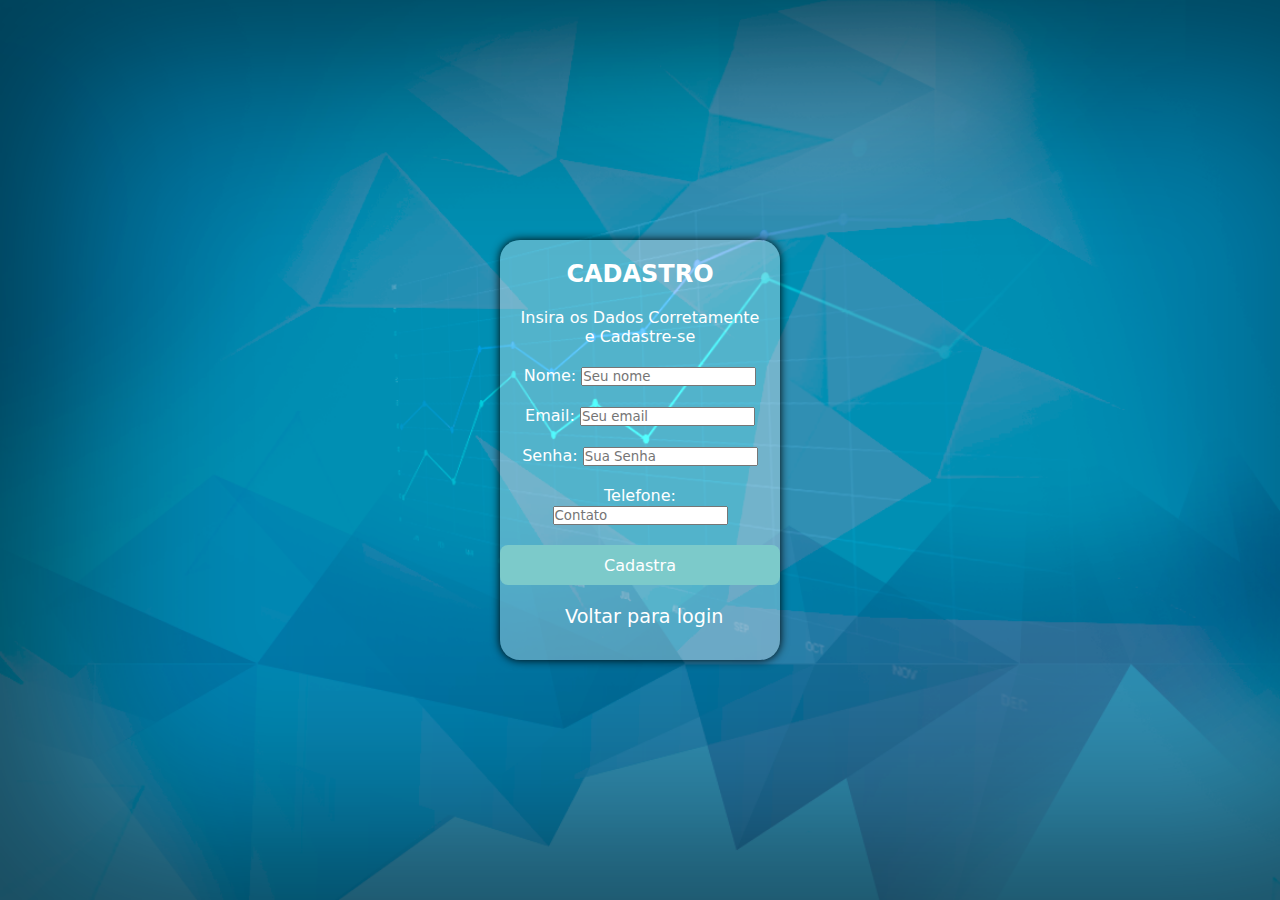
==== cadastro.html @ d5bba206 "minha tela de login" ====
<!DOCTYPE html>
<html lang="en">
<head>
    <meta charset="UTF-8">
    <meta http-equiv="X-UA-Compatible" content="IE=edge">
    <meta name="viewport" content="width=device-width, initial-scale=1.0">
    <link rel="stylesheet" href="estilo/style.css">
    <link rel="stylesheet" href="estilo/cadastro.css">
    <title>Cadastro</title>
</head>
<body>
    <main>
        <section id="login">
            <div>
                <h1>CADASTRO</h1>
                <p>Insira os Dados Corretamente e Cadastre-se</p>
                <form action="login.php" method="post" autocomplete="on">
                    <p>
                        <label for="inome">Nome:</label>
                        <input type="text" name="nome" id="inome" autocomplete="name" placeholder="Seu nome" required maxlength="30">
                    </p>
                    <p>
                        <label for="iemail">Email:</label>
                        <input type="email" name="email" id="iemail" autocomplete="email"  placeholder="Seu email" required maxlength="30">
                    </p>
                    <p>
                        <label for="isenha">Senha:</label>
                        <input type="password" name="senha" id="isenha" autocomplete="current-password" placeholder="Sua Senha" required minlength="8" maxlength="20">
                    </p>
                    <p>
                        <label for="itel">Telefone:</label>
                        <input type="tel" name="email" id="iemail" autocomplete="tel" placeholder="Contato" required minlength="11" maxlength="11">
                    </p>
                    <input type="submit" value="Cadastra">
                    <a href="index.html" class="botao" id="botao">Voltar para login</a>
                </form>
            </div>
        </section>
    </main>
</body>
</html>
---- estilo/style.css ----
@charset "utf-8";

*{
    margin: 0px;
    padding: 0px;
    box-sizing: border-box;
    font-family: system-ui, -apple-system, BlinkMacSystemFont, 'Segoe UI', Roboto, Oxygen, Ubuntu, Cantarell, 'Open Sans', 'Helvetica Neue', sans-serif;
}

body,html{
    background: url('../image/fundo_login.png') no-repeat;
    background-size: cover;
    width: 100vw;
    height: 100vh;
}

main{
    position: relative;
    color: white;
    width: 100vw;
    height: 100vh;
}

section#login{
    position: absolute;
    top: 50%;
    left: 50%;
    
    background-color: rgba(255, 255, 255, 0.322);
    width: 280px;
    height: 420px;
    box-shadow: 0px 0px 10px black;
    border-radius: 20px;
    transform: translate(-50%, -50%);
}

section#login > div#formulario{
    display: block;
    padding: 10px;
}

h1{
    margin: 20px;
    text-align: center;
    font-size: 1.5em;
}

p{
    margin: 20px;
    font-size: 1em;
    text-align: center;
}

div.campo{
    background-color: #599cb4b2;
    border: 2px solid #599cb4b2;
    width: 100%;
    height: 40px;
    border-radius: 8px;
    margin: 5px 0px;
}

div.campo > label{
    display: none;
}

span{
    font-size: 2em;
    width: 40px;
    padding: 5px;
}

div.campo input{
    background-color: #94cfcd;
    border:2px solid #94cfcd;
    font-size: 1em;
    width: calc(100% - 45px);
    height: 100%;
    border: 0px;
    border-radius: 8px;
    padding: 4px;
    transform: translateY(-3px);
}

div.campo > input:focus-within{
    background-color: white;
}

form > input[type=submit]{
    display: block;
    font-size: 1em;
    width: 100%;
    height: 40px;
    background-color: rgb(124, 202, 202);
    color: white;
    border-radius: 8px;
    border: none;
    cursor: pointer;
}

form > input[type=submit]:hover{
    background-color: #81969eb2;
}

form > a.botao{
    margin: 5px;
    display: inline-block;
    text-decoration: none;
    height: 20px;
    padding-top: 10px;
    margin-top: 10px;
    color:white;
    font-size: 1.2em;
}

form > a.botao:hover{
    text-decoration: underline;
    color: rgb(75, 75, 211);
}
---- estilo/cadastro.css ----
@charset "utf-8";

#botao{

    padding-left: 60px;
}
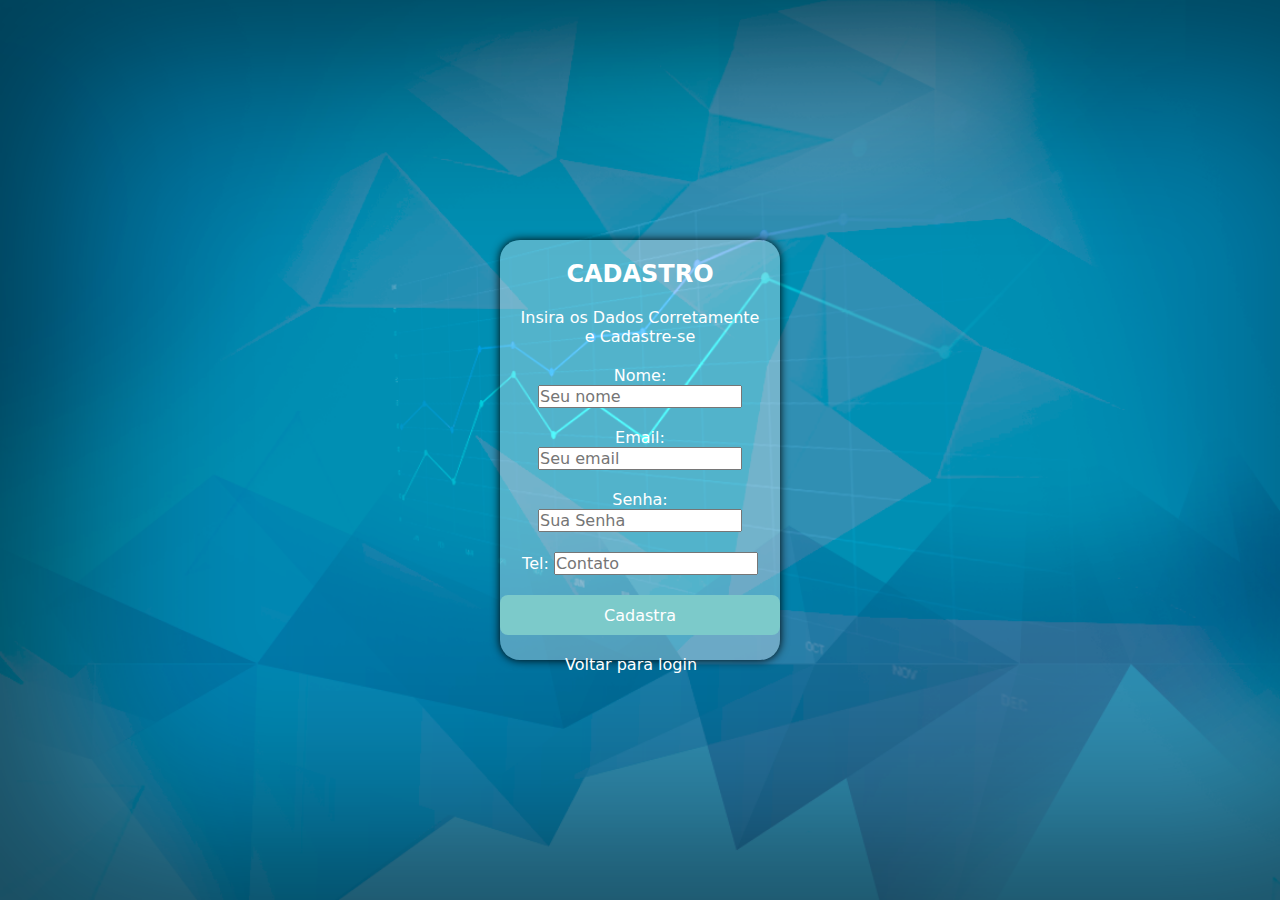
==== commit bd85c3aa: "ajustes" ====
--- a/cadastro.html
+++ b/cadastro.html
@@ -28,7 +28,7 @@
                         <input type="password" name="senha" id="isenha" autocomplete="current-password" placeholder="Sua Senha" required minlength="8" maxlength="20">
                     </p>
                     <p>
-                        <label for="itel">Telefone:</label>
+                        <label for="itel">Tel:</label>
                         <input type="tel" name="email" id="iemail" autocomplete="tel" placeholder="Contato" required minlength="11" maxlength="11">
                     </p>
                     <input type="submit" value="Cadastra">
--- a/estilo/style.css
+++ b/estilo/style.css
@@ -110,7 +110,7 @@
     padding-top: 10px;
     margin-top: 10px;
     color:white;
-    font-size: 1.2em;
+    font-size: 1em;
 }
 
 form > a.botao:hover{
--- a/estilo/cadastro.css
+++ b/estilo/cadastro.css
@@ -3,4 +3,8 @@
 #botao{
 
     padding-left: 60px;
+}
+
+input{
+    font-size: 1em;
 }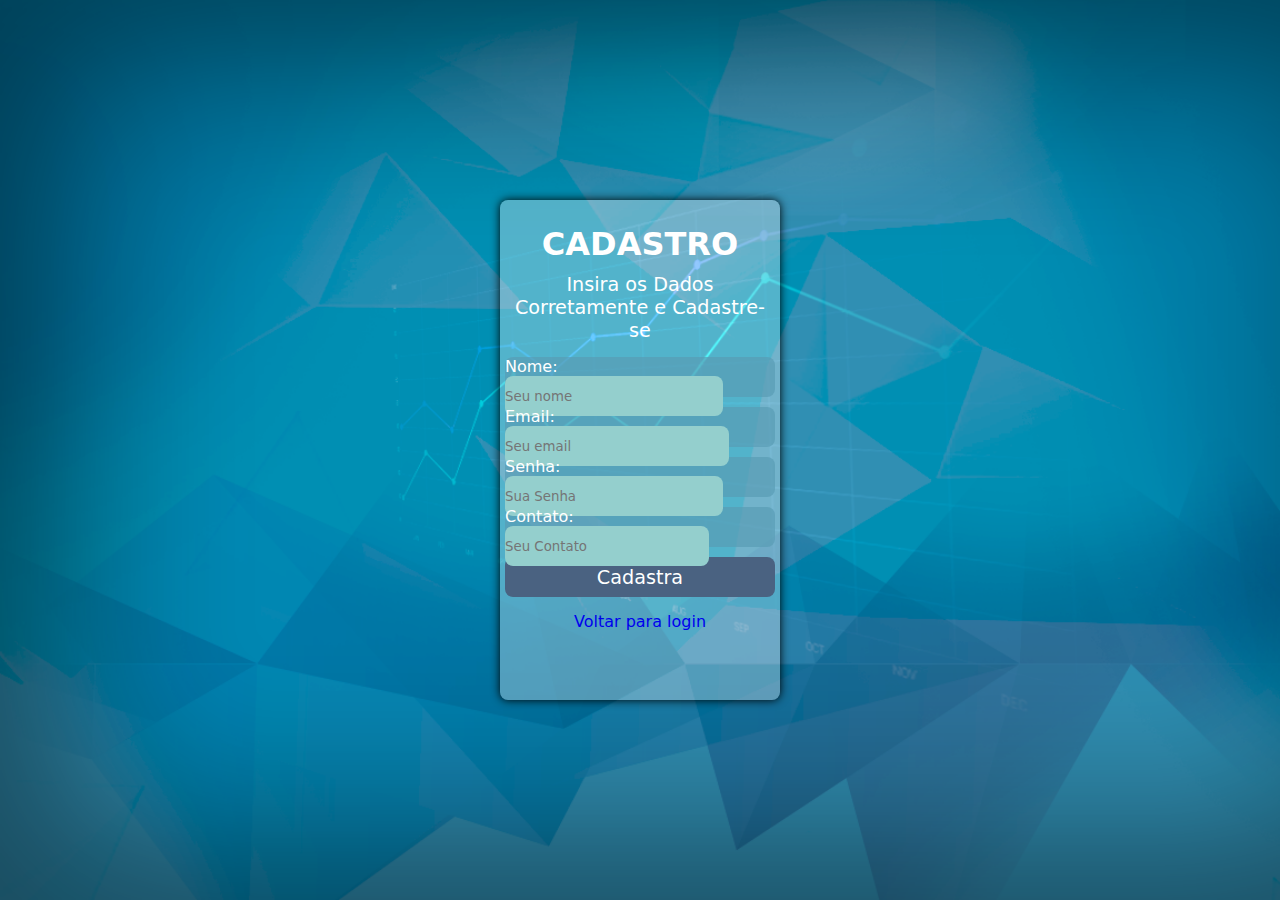
==== commit 188953fe: "finalizando tela cadastro" ====
--- a/cadastro.html
+++ b/cadastro.html
@@ -4,32 +4,31 @@
     <meta charset="UTF-8">
     <meta http-equiv="X-UA-Compatible" content="IE=edge">
     <meta name="viewport" content="width=device-width, initial-scale=1.0">
-    <link rel="stylesheet" href="estilo/style.css">
     <link rel="stylesheet" href="estilo/cadastro.css">
     <title>Cadastro</title>
 </head>
 <body>
     <main>
         <section id="login">
-            <div>
+            <div id="form">
                 <h1>CADASTRO</h1>
                 <p>Insira os Dados Corretamente e Cadastre-se</p>
                 <form action="login.php" method="post" autocomplete="on">
-                    <p>
+                    <p class="campo">
                         <label for="inome">Nome:</label>
                         <input type="text" name="nome" id="inome" autocomplete="name" placeholder="Seu nome" required maxlength="30">
                     </p>
-                    <p>
+                    <p class="campo">
                         <label for="iemail">Email:</label>
                         <input type="email" name="email" id="iemail" autocomplete="email"  placeholder="Seu email" required maxlength="30">
                     </p>
-                    <p>
+                    <p class="campo">
                         <label for="isenha">Senha:</label>
                         <input type="password" name="senha" id="isenha" autocomplete="current-password" placeholder="Sua Senha" required minlength="8" maxlength="20">
                     </p>
-                    <p>
-                        <label for="itel">Tel:</label>
-                        <input type="tel" name="email" id="iemail" autocomplete="tel" placeholder="Contato" required minlength="11" maxlength="11">
+                    <p class="campo">
+                        <label for="itel">Contato:</label>
+                        <input type="tel" name="email" id="itel" autocomplete="tel" placeholder="Seu Contato" required minlength="11" maxlength="11" >
                     </p>
                     <input type="submit" value="Cadastra">
                     <a href="index.html" class="botao" id="botao">Voltar para login</a>
--- a/estilo/cadastro.css
+++ b/estilo/cadastro.css
@@ -1,10 +1,121 @@
 @charset "utf-8";
 
-#botao{
-
-    padding-left: 60px;
+*{
+    margin: 0px;
+    padding: 0px;
+    font-family: system-ui, -apple-system, BlinkMacSystemFont, 'Segoe UI', Roboto, Oxygen, Ubuntu, Cantarell, 'Open Sans', 'Helvetica Neue', sans-serif;
 }
 
-input{
-    font-size: 1em;
+body, html{
+    background: url('../image/fundo_login.png') no-repeat;
+    background-size: cover;
+    width: 100vw;
+    height: 100vh;
+}
+
+main{
+    position: relative;
+    width: 100vw;
+    height: 100vh;
+}
+
+section#login{
+    position: absolute;
+    top: 50%;
+    left: 50%;
+    background-color: rgba(255, 255, 255, 0.322);
+    border-radius: 8px;
+    box-shadow: 0px 0px 10px black;
+    color: white;
+    width: 280px;
+    height: 500px;
+    transform: translate(-50%, -50%);
+
+}
+
+section#login > div#form{
+    display: block;
+    padding: 5px;
+}
+
+div#form h1{
+    font-size: 2em;
+    margin-top: 20px;
+    text-align: center;
+    font-weight: bolder;
+}
+
+div#form > p{
+    margin-top: 10px;
+    margin-bottom: 15px;
+    text-align: center;
+    font-size: 1.2em;
+}
+
+
+div#form  p.campo{
+    background-color: #599cb4b2;
+    box-shadow: 2px solid #599cb4b2;
+    border-radius: 8px;
+    width: 100%;
+    height: 40px;
+    margin-top: 5px;
+    margin-bottom: 10px;
+}
+
+p.campo > input {
+    background-color: #94cfcd;
+    border: 2px solid #94cfcd;
+    border-radius: 8px;
+    border: none;
+    width: calc(100% - 65px);
+    height: 100%;
+}
+
+p.campo > input#inome{
+    width: calc(100% - 52px);
+}
+
+p.campo > input#iemail{
+    width: calc(100% - 46px);
+}
+
+p.campo > input#isenha{
+    width: calc(100% - 52px);
+}
+
+p.campo > input#itel{
+    width: calc(100% - 66px);
+}
+
+p.campo > input:focus-within{
+    background-color: white;
+}
+
+form > input[type=submit]{
+    display: block;
+    background-color: rgb(74, 98, 129);
+    color: white;
+    border-radius: 8px;
+    border: none;
+    width: 100%;
+    font-size: 1.2em;
+    height: 40px;
+    cursor: pointer;
+}
+
+form > input[type=submit]:hover{
+    background-color: cornflowerblue;
+}
+
+a{
+    display: block;
+    text-align: center;
+    text-decoration: none;
+    margin-top: 15px;
+}
+
+a:hover{
+    text-decoration: underline;
+    color: white;
 }